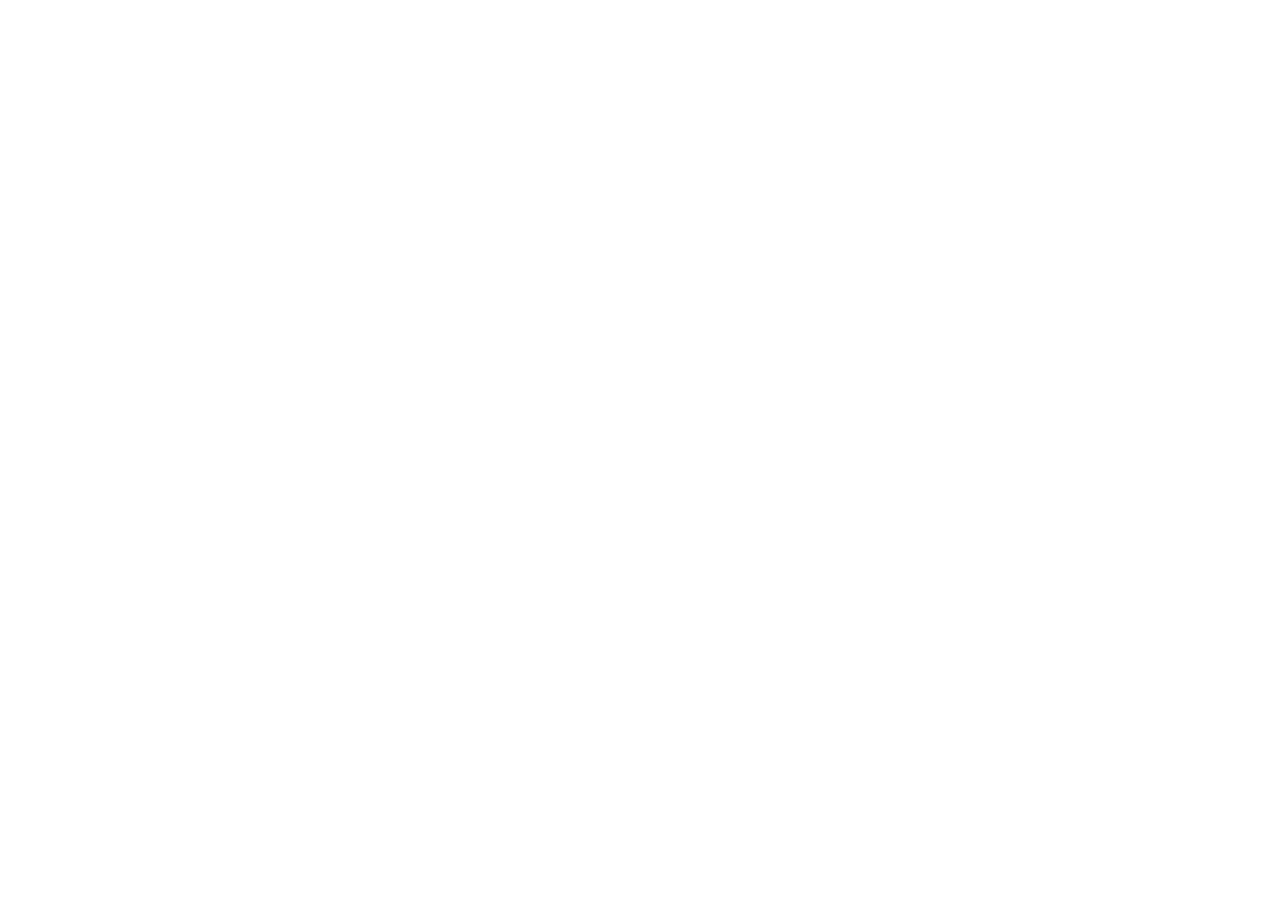
==== index.html @ de13a59d "Initial commit" ====
<!doctype html>
<html lang="en">
  <head>
    <meta charset="UTF-8" />
    <meta name="viewport" content="width=device-width, initial-scale=1.0" />
    <!-- TODO: Set the document title to the name of your application -->
    <title>The XC Audit &amp; AI readiness Assessment| Execution Club</title>
    <meta name="description" content="A full audit that reveals where your business is structurally failing to execute.">
    <meta name="author" content="Execution Club" />

    
    
    <meta property="og:type" content="website" />
    <meta property="og:image" content="https://storage.googleapis.com/gpt-engineer-file-uploads/UgcUQEQlDWO2tRLYUK8L14FzM112/social-images/social-1774312829654-Screenshot_2026-03-23_at_8.39.34_PM.webp">

    <meta name="twitter:card" content="summary_large_image" />
    <meta name="twitter:site" content="@Lovable" />
    <meta name="twitter:image" content="https://storage.googleapis.com/gpt-engineer-file-uploads/UgcUQEQlDWO2tRLYUK8L14FzM112/social-images/social-1774312829654-Screenshot_2026-03-23_at_8.39.34_PM.webp">
    
  
  
  
  
  
  
  
  
  
  
  
  <meta property="og:title" content="The XC Audit &amp; AI readiness Assessment| Execution Club">
  <meta name="twitter:title" content="The XC Audit &amp; AI readiness Assessment| Execution Club">
  <meta property="og:description" content="A full audit that reveals where your business is structurally failing to execute.">
  <meta name="twitter:description" content="A full audit that reveals where your business is structurally failing to execute.">
</head>

  <body>
    <div id="root"></div>
    <script type="module" src="/src/main.tsx"></script>
  </body>
</html>
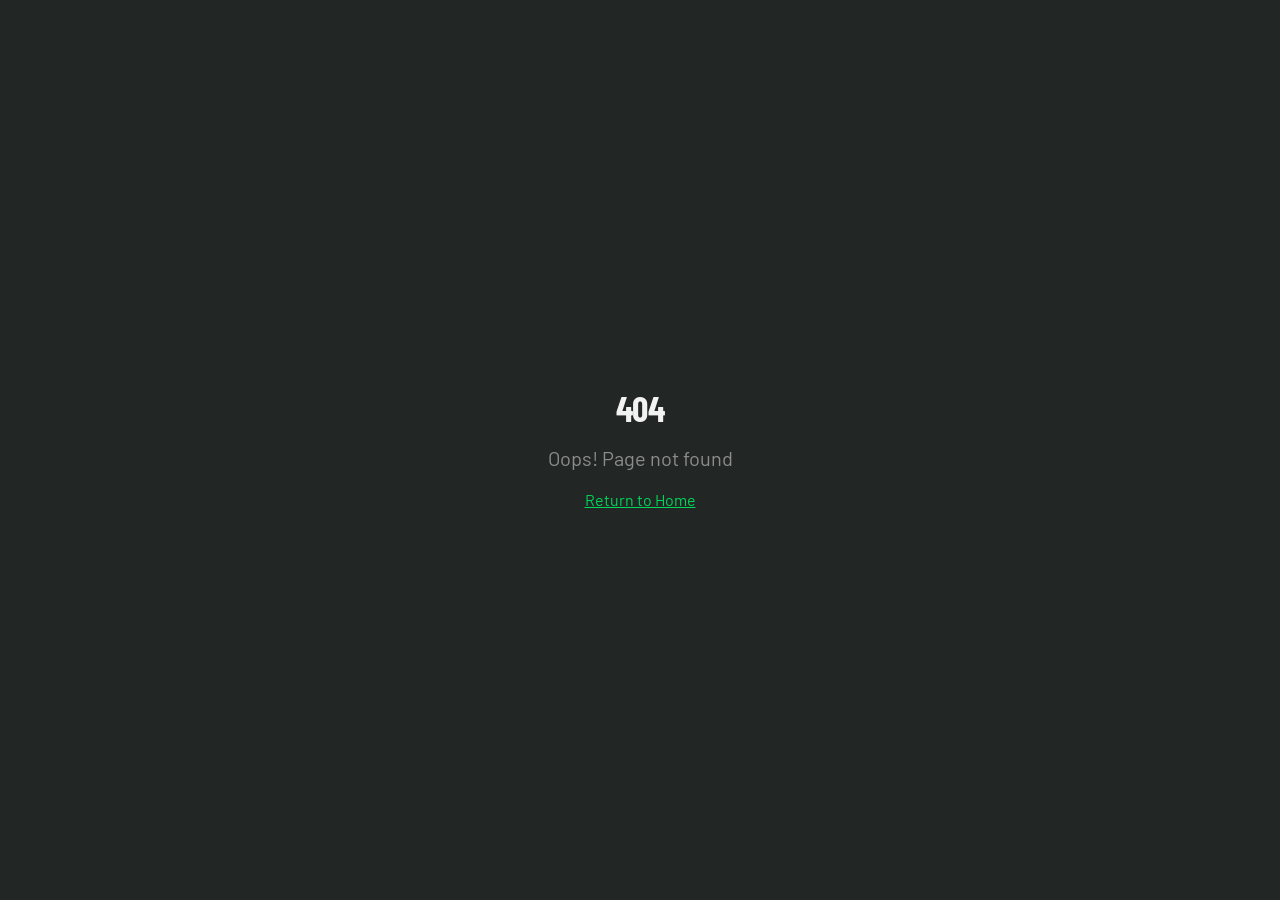
==== commit 402c93f7: "Updates" ====
--- a/index.html
+++ b/index.html
@@ -32,10 +32,11 @@
   <meta name="twitter:title" content="The XC Audit &amp; AI readiness Assessment| Execution Club">
   <meta property="og:description" content="A full audit that reveals where your business is structurally failing to execute.">
   <meta name="twitter:description" content="A full audit that reveals where your business is structurally failing to execute.">
+  <script type="module" crossorigin src="/assets/index-CHA7bWjM.js"></script>
+  <link rel="stylesheet" crossorigin href="/assets/index-D7uNINZm.css">
 </head>
 
   <body>
     <div id="root"></div>
-    <script type="module" src="/src/main.tsx"></script>
   </body>
 </html>
--- a/assets/index-D7uNINZm.css
+++ b/assets/index-D7uNINZm.css
@@ -0,0 +1 @@
+@import"https://fonts.googleapis.com/css2?family=Barlow+Condensed:wght@400;700;800;900&family=Barlow:wght@300;400;500;600&family=IBM+Plex+Mono:wght@400;500&display=swap";*,:before,:after{--tw-border-spacing-x: 0;--tw-border-spacing-y: 0;--tw-translate-x: 0;--tw-translate-y: 0;--tw-rotate: 0;--tw-skew-x: 0;--tw-skew-y: 0;--tw-scale-x: 1;--tw-scale-y: 1;--tw-pan-x: ;--tw-pan-y: ;--tw-pinch-zoom: ;--tw-scroll-snap-strictness: proximity;--tw-gradient-from-position: ;--tw-gradient-via-position: ;--tw-gradient-to-position: ;--tw-ordinal: ;--tw-slashed-zero: ;--tw-numeric-figure: ;--tw-numeric-spacing: ;--tw-numeric-fraction: ;--tw-ring-inset: ;--tw-ring-offset-width: 0px;--tw-ring-offset-color: #fff;--tw-ring-color: rgb(59 130 246 / .5);--tw-ring-offset-shadow: 0 0 #0000;--tw-ring-shadow: 0 0 #0000;--tw-shadow: 0 0 #0000;--tw-shadow-colored: 0 0 #0000;--tw-blur: ;--tw-brightness: ;--tw-contrast: ;--tw-grayscale: ;--tw-hue-rotate: ;--tw-invert: ;--tw-saturate: ;--tw-sepia: ;--tw-drop-shadow: ;--tw-backdrop-blur: ;--tw-backdrop-brightness: ;--tw-backdrop-contrast: ;--tw-backdrop-grayscale: ;--tw-backdrop-hue-rotate: ;--tw-backdrop-invert: ;--tw-backdrop-opacity: ;--tw-backdrop-saturate: ;--tw-backdrop-sepia: ;--tw-contain-size: ;--tw-contain-layout: ;--tw-contain-paint: ;--tw-contain-style: }::backdrop{--tw-border-spacing-x: 0;--tw-border-spacing-y: 0;--tw-translate-x: 0;--tw-translate-y: 0;--tw-rotate: 0;--tw-skew-x: 0;--tw-skew-y: 0;--tw-scale-x: 1;--tw-scale-y: 1;--tw-pan-x: ;--tw-pan-y: ;--tw-pinch-zoom: ;--tw-scroll-snap-strictness: proximity;--tw-gradient-from-position: ;--tw-gradient-via-position: ;--tw-gradient-to-position: ;--tw-ordinal: ;--tw-slashed-zero: ;--tw-numeric-figure: ;--tw-numeric-spacing: ;--tw-numeric-fraction: ;--tw-ring-inset: ;--tw-ring-offset-width: 0px;--tw-ring-offset-color: #fff;--tw-ring-color: rgb(59 130 246 / .5);--tw-ring-offset-shadow: 0 0 #0000;--tw-ring-shadow: 0 0 #0000;--tw-shadow: 0 0 #0000;--tw-shadow-colored: 0 0 #0000;--tw-blur: ;--tw-brightness: ;--tw-contrast: ;--tw-grayscale: ;--tw-hue-rotate: ;--tw-invert: ;--tw-saturate: ;--tw-sepia: ;--tw-drop-shadow: ;--tw-backdrop-blur: ;--tw-backdrop-brightness: ;--tw-backdrop-contrast: ;--tw-backdrop-grayscale: ;--tw-backdrop-hue-rotate: ;--tw-backdrop-invert: ;--tw-backdrop-opacity: ;--tw-backdrop-saturate: ;--tw-backdrop-sepia: ;--tw-contain-size: ;--tw-contain-layout: ;--tw-contain-paint: ;--tw-contain-style: }*,:before,:after{box-sizing:border-box;border-width:0;border-style:solid;border-color:#e5e7eb}:before,:after{--tw-content: ""}html,:host{line-height:1.5;-webkit-text-size-adjust:100%;-moz-tab-size:4;-o-tab-size:4;tab-size:4;font-family:ui-sans-serif,system-ui,sans-serif,"Apple Color Emoji","Segoe UI Emoji",Segoe UI Symbol,"Noto Color Emoji";font-feature-settings:normal;font-variation-settings:normal;-webkit-tap-highlight-color:transparent}body{margin:0;line-height:inherit}hr{height:0;color:inherit;border-top-width:1px}abbr:where([title]){-webkit-text-decoration:underline dotted;text-decoration:underline dotted}h1,h2,h3,h4,h5,h6{font-size:inherit;font-weight:inherit}a{color:inherit;text-decoration:inherit}b,strong{font-weight:bolder}code,kbd,samp,pre{font-family:ui-monospace,SFMono-Regular,Menlo,Monaco,Consolas,Liberation Mono,Courier New,monospace;font-feature-settings:normal;font-variation-settings:normal;font-size:1em}small{font-size:80%}sub,sup{font-size:75%;line-height:0;position:relative;vertical-align:baseline}sub{bottom:-.25em}sup{top:-.5em}table{text-indent:0;border-color:inherit;border-collapse:collapse}button,input,optgroup,select,textarea{font-family:inherit;font-feature-settings:inherit;font-variation-settings:inherit;font-size:100%;font-weight:inherit;line-height:inherit;letter-spacing:inherit;color:inherit;margin:0;padding:0}button,select{text-transform:none}button,input:where([type=button]),input:where([type=reset]),input:where([type=submit]){-webkit-appearance:button;background-color:transparent;background-image:none}:-moz-focusring{outline:auto}:-moz-ui-invalid{box-shadow:none}progress{vertical-align:baseline}::-webkit-inner-spin-button,::-webkit-outer-spin-button{height:auto}[type=search]{-webkit-appearance:textfield;outline-offset:-2px}::-webkit-search-decoration{-webkit-appearance:none}::-webkit-file-upload-button{-webkit-appearance:button;font:inherit}summary{display:list-item}blockquote,dl,dd,h1,h2,h3,h4,h5,h6,hr,figure,p,pre{margin:0}fieldset{margin:0;padding:0}legend{padding:0}ol,ul,menu{list-style:none;margin:0;padding:0}dialog{padding:0}textarea{resize:vertical}input::-moz-placeholder,textarea::-moz-placeholder{opacity:1;color:#9ca3af}input::placeholder,textarea::placeholder{opacity:1;color:#9ca3af}button,[role=button]{cursor:pointer}:disabled{cursor:default}img,svg,video,canvas,audio,iframe,embed,object{display:block;vertical-align:middle}img,video{max-width:100%;height:auto}[hidden]:where(:not([hidden=until-found])){display:none}:root{--background: 160 10% 6%;--foreground: 0 0% 95%;--card: 160 8% 10%;--card-foreground: 0 0% 95%;--popover: 160 8% 10%;--popover-foreground: 0 0% 95%;--primary: 145 100% 42%;--primary-foreground: 160 10% 6%;--secondary: 160 6% 16%;--secondary-foreground: 0 0% 80%;--muted: 160 6% 14%;--muted-foreground: 0 0% 55%;--accent: 145 100% 42%;--accent-foreground: 160 10% 6%;--destructive: 0 84.2% 60.2%;--destructive-foreground: 210 40% 98%;--border: 160 6% 18%;--input: 160 6% 18%;--ring: 145 100% 42%;--radius: .5rem;--sidebar-background: 160 10% 6%;--sidebar-foreground: 0 0% 95%;--sidebar-primary: 145 100% 42%;--sidebar-primary-foreground: 160 10% 6%;--sidebar-accent: 160 6% 16%;--sidebar-accent-foreground: 0 0% 95%;--sidebar-border: 160 6% 18%;--sidebar-ring: 145 100% 42%;--font-heading: "Barlow Condensed", sans-serif;--font-body: "Barlow", sans-serif;--font-mono: "IBM Plex Mono", monospace}*{border-color:hsl(var(--border))}body{background-color:hsl(var(--background));color:hsl(var(--foreground));-webkit-font-smoothing:antialiased;-moz-osx-font-smoothing:grayscale;font-family:Barlow,sans-serif}h1,h2,h3{font-family:Barlow Condensed,sans-serif;font-weight:900;text-transform:none;letter-spacing:-.01em}.sr-only{position:absolute;width:1px;height:1px;padding:0;margin:-1px;overflow:hidden;clip:rect(0,0,0,0);white-space:nowrap;border-width:0}.pointer-events-none{pointer-events:none}.pointer-events-auto{pointer-events:auto}.visible{visibility:visible}.invisible{visibility:hidden}.fixed{position:fixed}.absolute{position:absolute}.relative{position:relative}.inset-0{top:0;right:0;bottom:0;left:0}.inset-x-0{left:0;right:0}.inset-y-0{top:0;bottom:0}.-bottom-12{bottom:-3rem}.-left-12{left:-3rem}.-right-12{right:-3rem}.-top-12{top:-3rem}.bottom-0{bottom:0}.left-0{left:0}.left-1{left:.25rem}.left-1\/2{left:50%}.left-2{left:.5rem}.left-\[50\%\]{left:50%}.right-0{right:0}.right-1{right:.25rem}.right-2{right:.5rem}.right-3{right:.75rem}.right-4{right:1rem}.top-0{top:0}.top-1\.5{top:.375rem}.top-1\/2{top:50%}.top-2{top:.5rem}.top-3\.5{top:.875rem}.top-4{top:1rem}.top-\[1px\]{top:1px}.top-\[35\%\]{top:35%}.top-\[50\%\]{top:50%}.top-\[60\%\]{top:60%}.top-full{top:100%}.z-10{z-index:10}.z-20{z-index:20}.z-50{z-index:50}.z-\[100\]{z-index:100}.z-\[1\]{z-index:1}.-mx-1{margin-left:-.25rem;margin-right:-.25rem}.mx-2{margin-left:.5rem;margin-right:.5rem}.mx-3\.5{margin-left:.875rem;margin-right:.875rem}.mx-auto{margin-left:auto;margin-right:auto}.my-0\.5{margin-top:.125rem;margin-bottom:.125rem}.my-1{margin-top:.25rem;margin-bottom:.25rem}.-ml-4{margin-left:-1rem}.-mt-4{margin-top:-1rem}.mb-1{margin-bottom:.25rem}.mb-10{margin-bottom:2.5rem}.mb-2{margin-bottom:.5rem}.mb-3{margin-bottom:.75rem}.mb-4{margin-bottom:1rem}.ml-1{margin-left:.25rem}.ml-auto{margin-left:auto}.mr-1{margin-right:.25rem}.mr-2{margin-right:.5rem}.mt-0\.5{margin-top:.125rem}.mt-1{margin-top:.25rem}.mt-1\.5{margin-top:.375rem}.mt-10{margin-top:2.5rem}.mt-16{margin-top:4rem}.mt-2{margin-top:.5rem}.mt-24{margin-top:6rem}.mt-3{margin-top:.75rem}.mt-4{margin-top:1rem}.mt-5{margin-top:1.25rem}.mt-6{margin-top:1.5rem}.mt-\[60px\]{margin-top:60px}.mt-\[70px\]{margin-top:70px}.mt-auto{margin-top:auto}.block{display:block}.inline-block{display:inline-block}.flex{display:flex}.inline-flex{display:inline-flex}.table{display:table}.grid{display:grid}.hidden{display:none}.aspect-square{aspect-ratio:1 / 1}.aspect-video{aspect-ratio:16 / 9}.size-4{width:1rem;height:1rem}.h-1\.5{height:.375rem}.h-10{height:2.5rem}.h-11{height:2.75rem}.h-12{height:3rem}.h-2{height:.5rem}.h-2\.5{height:.625rem}.h-3{height:.75rem}.h-3\.5{height:.875rem}.h-4{height:1rem}.h-5{height:1.25rem}.h-6{height:1.5rem}.h-7{height:1.75rem}.h-8{height:2rem}.h-9{height:2.25rem}.h-\[1px\]{height:1px}.h-\[200px\]{height:200px}.h-\[600px\]{height:600px}.h-\[var\(--radix-navigation-menu-viewport-height\)\]{height:var(--radix-navigation-menu-viewport-height)}.h-\[var\(--radix-select-trigger-height\)\]{height:var(--radix-select-trigger-height)}.h-auto{height:auto}.h-full{height:100%}.h-px{height:1px}.h-svh{height:100svh}.max-h-72{max-height:18rem}.max-h-96{max-height:24rem}.max-h-\[300px\]{max-height:300px}.max-h-screen{max-height:100vh}.min-h-0{min-height:0px}.min-h-\[80px\]{min-height:80px}.min-h-screen{min-height:100vh}.min-h-svh{min-height:100svh}.w-0{width:0px}.w-1{width:.25rem}.w-10{width:2.5rem}.w-11{width:2.75rem}.w-2{width:.5rem}.w-2\.5{width:.625rem}.w-20{width:5rem}.w-3{width:.75rem}.w-3\.5{width:.875rem}.w-3\/4{width:75%}.w-4{width:1rem}.w-5{width:1.25rem}.w-64{width:16rem}.w-7{width:1.75rem}.w-72{width:18rem}.w-8{width:2rem}.w-9{width:2.25rem}.w-\[--sidebar-width\]{width:var(--sidebar-width)}.w-\[100px\]{width:100px}.w-\[1px\]{width:1px}.w-\[400px\]{width:400px}.w-\[800px\]{width:800px}.w-auto{width:auto}.w-full{width:100%}.w-max{width:-moz-max-content;width:max-content}.w-px{width:1px}.min-w-0{min-width:0px}.min-w-5{min-width:1.25rem}.min-w-\[12rem\]{min-width:12rem}.min-w-\[8rem\]{min-width:8rem}.min-w-\[var\(--radix-select-trigger-width\)\]{min-width:var(--radix-select-trigger-width)}.max-w-2xl{max-width:42rem}.max-w-3xl{max-width:48rem}.max-w-5xl{max-width:64rem}.max-w-7xl{max-width:80rem}.max-w-\[--skeleton-width\]{max-width:var(--skeleton-width)}.max-w-\[480px\]{max-width:480px}.max-w-\[520px\]{max-width:520px}.max-w-\[540px\]{max-width:540px}.max-w-\[600px\]{max-width:600px}.max-w-\[640px\]{max-width:640px}.max-w-lg{max-width:32rem}.max-w-max{max-width:-moz-max-content;max-width:max-content}.max-w-md{max-width:28rem}.max-w-sm{max-width:24rem}.max-w-xl{max-width:36rem}.flex-1{flex:1 1 0%}.shrink-0{flex-shrink:0}.grow{flex-grow:1}.grow-0{flex-grow:0}.basis-full{flex-basis:100%}.caption-bottom{caption-side:bottom}.border-collapse{border-collapse:collapse}.-translate-x-1\/2{--tw-translate-x: -50%;transform:translate(var(--tw-translate-x),var(--tw-translate-y)) rotate(var(--tw-rotate)) skew(var(--tw-skew-x)) skewY(var(--tw-skew-y)) scaleX(var(--tw-scale-x)) scaleY(var(--tw-scale-y))}.-translate-x-px{--tw-translate-x: -1px;transform:translate(var(--tw-translate-x),var(--tw-translate-y)) rotate(var(--tw-rotate)) skew(var(--tw-skew-x)) skewY(var(--tw-skew-y)) scaleX(var(--tw-scale-x)) scaleY(var(--tw-scale-y))}.-translate-y-1\/2{--tw-translate-y: -50%;transform:translate(var(--tw-translate-x),var(--tw-translate-y)) rotate(var(--tw-rotate)) skew(var(--tw-skew-x)) skewY(var(--tw-skew-y)) scaleX(var(--tw-scale-x)) scaleY(var(--tw-scale-y))}.translate-x-\[-50\%\]{--tw-translate-x: -50%;transform:translate(var(--tw-translate-x),var(--tw-translate-y)) rotate(var(--tw-rotate)) skew(var(--tw-skew-x)) skewY(var(--tw-skew-y)) scaleX(var(--tw-scale-x)) scaleY(var(--tw-scale-y))}.translate-x-px{--tw-translate-x: 1px;transform:translate(var(--tw-translate-x),var(--tw-translate-y)) rotate(var(--tw-rotate)) skew(var(--tw-skew-x)) skewY(var(--tw-skew-y)) scaleX(var(--tw-scale-x)) scaleY(var(--tw-scale-y))}.translate-y-\[-50\%\]{--tw-translate-y: -50%;transform:translate(var(--tw-translate-x),var(--tw-translate-y)) rotate(var(--tw-rotate)) skew(var(--tw-skew-x)) skewY(var(--tw-skew-y)) scaleX(var(--tw-scale-x)) scaleY(var(--tw-scale-y))}.rotate-45{--tw-rotate: 45deg;transform:translate(var(--tw-translate-x),var(--tw-translate-y)) rotate(var(--tw-rotate)) skew(var(--tw-skew-x)) skewY(var(--tw-skew-y)) scaleX(var(--tw-scale-x)) scaleY(var(--tw-scale-y))}.rotate-90{--tw-rotate: 90deg;transform:translate(var(--tw-translate-x),var(--tw-translate-y)) rotate(var(--tw-rotate)) skew(var(--tw-skew-x)) skewY(var(--tw-skew-y)) scaleX(var(--tw-scale-x)) scaleY(var(--tw-scale-y))}.transform{transform:translate(var(--tw-translate-x),var(--tw-translate-y)) rotate(var(--tw-rotate)) skew(var(--tw-skew-x)) skewY(var(--tw-skew-y)) scaleX(var(--tw-scale-x)) scaleY(var(--tw-scale-y))}@keyframes pulse{50%{opacity:.5}}.animate-pulse{animation:pulse 2s cubic-bezier(.4,0,.6,1) infinite}@keyframes spin{to{transform:rotate(360deg)}}.animate-spin{animation:spin 1s linear infinite}.cursor-default{cursor:default}.cursor-pointer{cursor:pointer}.touch-none{touch-action:none}.select-none{-webkit-user-select:none;-moz-user-select:none;user-select:none}.list-none{list-style-type:none}.grid-cols-1{grid-template-columns:repeat(1,minmax(0,1fr))}.grid-cols-2{grid-template-columns:repeat(2,minmax(0,1fr))}.flex-row{flex-direction:row}.flex-col{flex-direction:column}.flex-col-reverse{flex-direction:column-reverse}.flex-wrap{flex-wrap:wrap}.items-start{align-items:flex-start}.items-end{align-items:flex-end}.items-center{align-items:center}.items-stretch{align-items:stretch}.justify-center{justify-content:center}.justify-between{justify-content:space-between}.gap-1{gap:.25rem}.gap-1\.5{gap:.375rem}.gap-10{gap:2.5rem}.gap-2{gap:.5rem}.gap-3{gap:.75rem}.gap-4{gap:1rem}.space-x-1>:not([hidden])~:not([hidden]){--tw-space-x-reverse: 0;margin-right:calc(.25rem * var(--tw-space-x-reverse));margin-left:calc(.25rem * calc(1 - var(--tw-space-x-reverse)))}.space-x-4>:not([hidden])~:not([hidden]){--tw-space-x-reverse: 0;margin-right:calc(1rem * var(--tw-space-x-reverse));margin-left:calc(1rem * calc(1 - var(--tw-space-x-reverse)))}.space-y-1>:not([hidden])~:not([hidden]){--tw-space-y-reverse: 0;margin-top:calc(.25rem * calc(1 - var(--tw-space-y-reverse)));margin-bottom:calc(.25rem * var(--tw-space-y-reverse))}.space-y-1\.5>:not([hidden])~:not([hidden]){--tw-space-y-reverse: 0;margin-top:calc(.375rem * calc(1 - var(--tw-space-y-reverse)));margin-bottom:calc(.375rem * var(--tw-space-y-reverse))}.space-y-10>:not([hidden])~:not([hidden]){--tw-space-y-reverse: 0;margin-top:calc(2.5rem * calc(1 - var(--tw-space-y-reverse)));margin-bottom:calc(2.5rem * var(--tw-space-y-reverse))}.space-y-2>:not([hidden])~:not([hidden]){--tw-space-y-reverse: 0;margin-top:calc(.5rem * calc(1 - var(--tw-space-y-reverse)));margin-bottom:calc(.5rem * var(--tw-space-y-reverse))}.space-y-3>:not([hidden])~:not([hidden]){--tw-space-y-reverse: 0;margin-top:calc(.75rem * calc(1 - var(--tw-space-y-reverse)));margin-bottom:calc(.75rem * var(--tw-space-y-reverse))}.space-y-4>:not([hidden])~:not([hidden]){--tw-space-y-reverse: 0;margin-top:calc(1rem * calc(1 - var(--tw-space-y-reverse)));margin-bottom:calc(1rem * var(--tw-space-y-reverse))}.space-y-6>:not([hidden])~:not([hidden]){--tw-space-y-reverse: 0;margin-top:calc(1.5rem * calc(1 - var(--tw-space-y-reverse)));margin-bottom:calc(1.5rem * var(--tw-space-y-reverse))}.space-y-8>:not([hidden])~:not([hidden]){--tw-space-y-reverse: 0;margin-top:calc(2rem * calc(1 - var(--tw-space-y-reverse)));margin-bottom:calc(2rem * var(--tw-space-y-reverse))}.overflow-auto{overflow:auto}.overflow-hidden{overflow:hidden}.overflow-x-auto{overflow-x:auto}.overflow-y-auto{overflow-y:auto}.overflow-x-hidden{overflow-x:hidden}.whitespace-nowrap{white-space:nowrap}.break-words{overflow-wrap:break-word}.rounded{border-radius:.25rem}.rounded-\[2px\]{border-radius:2px}.rounded-\[inherit\]{border-radius:inherit}.rounded-full{border-radius:9999px}.rounded-lg{border-radius:var(--radius)}.rounded-md{border-radius:calc(var(--radius) - 2px)}.rounded-sm{border-radius:calc(var(--radius) - 4px)}.rounded-t-\[10px\]{border-top-left-radius:10px;border-top-right-radius:10px}.rounded-tl-sm{border-top-left-radius:calc(var(--radius) - 4px)}.border{border-width:1px}.border-2{border-width:2px}.border-\[1\.5px\]{border-width:1.5px}.border-y{border-top-width:1px;border-bottom-width:1px}.border-b{border-bottom-width:1px}.border-l{border-left-width:1px}.border-r{border-right-width:1px}.border-t{border-top-width:1px}.border-dashed{border-style:dashed}.border-\[--color-border\]{border-color:var(--color-border)}.border-border{border-color:hsl(var(--border))}.border-border\/50{border-color:hsl(var(--border) / .5)}.border-destructive{border-color:hsl(var(--destructive))}.border-destructive\/50{border-color:hsl(var(--destructive) / .5)}.border-input{border-color:hsl(var(--input))}.border-primary{border-color:hsl(var(--primary))}.border-primary\/30{border-color:hsl(var(--primary) / .3)}.border-primary\/40{border-color:hsl(var(--primary) / .4)}.border-sidebar-border{border-color:hsl(var(--sidebar-border))}.border-transparent{border-color:transparent}.border-l-transparent{border-left-color:transparent}.border-t-transparent{border-top-color:transparent}.bg-\[--color-bg\]{background-color:var(--color-bg)}.bg-accent{background-color:hsl(var(--accent))}.bg-background{background-color:hsl(var(--background))}.bg-black\/80{background-color:#000c}.bg-border{background-color:hsl(var(--border))}.bg-card{background-color:hsl(var(--card))}.bg-destructive{background-color:hsl(var(--destructive))}.bg-foreground{background-color:hsl(var(--foreground))}.bg-muted{background-color:hsl(var(--muted))}.bg-muted\/20{background-color:hsl(var(--muted) / .2)}.bg-muted\/50{background-color:hsl(var(--muted) / .5)}.bg-popover{background-color:hsl(var(--popover))}.bg-primary{background-color:hsl(var(--primary))}.bg-primary\/10{background-color:hsl(var(--primary) / .1)}.bg-primary\/20{background-color:hsl(var(--primary) / .2)}.bg-secondary{background-color:hsl(var(--secondary))}.bg-sidebar{background-color:hsl(var(--sidebar-background))}.bg-sidebar-border{background-color:hsl(var(--sidebar-border))}.bg-transparent{background-color:transparent}.fill-current{fill:currentColor}.p-0{padding:0}.p-1{padding:.25rem}.p-2{padding:.5rem}.p-3{padding:.75rem}.p-4{padding:1rem}.p-6{padding:1.5rem}.p-\[1px\]{padding:1px}.px-1{padding-left:.25rem;padding-right:.25rem}.px-12{padding-left:3rem;padding-right:3rem}.px-2{padding-left:.5rem;padding-right:.5rem}.px-2\.5{padding-left:.625rem;padding-right:.625rem}.px-3{padding-left:.75rem;padding-right:.75rem}.px-4{padding-left:1rem;padding-right:1rem}.px-5{padding-left:1.25rem;padding-right:1.25rem}.px-6{padding-left:1.5rem;padding-right:1.5rem}.px-8{padding-left:2rem;padding-right:2rem}.py-0\.5{padding-top:.125rem;padding-bottom:.125rem}.py-1{padding-top:.25rem;padding-bottom:.25rem}.py-1\.5{padding-top:.375rem;padding-bottom:.375rem}.py-10{padding-top:2.5rem;padding-bottom:2.5rem}.py-12{padding-top:3rem;padding-bottom:3rem}.py-16{padding-top:4rem;padding-bottom:4rem}.py-2{padding-top:.5rem;padding-bottom:.5rem}.py-20{padding-top:5rem;padding-bottom:5rem}.py-3{padding-top:.75rem;padding-bottom:.75rem}.py-4{padding-top:1rem;padding-bottom:1rem}.py-6{padding-top:1.5rem;padding-bottom:1.5rem}.py-8{padding-top:2rem;padding-bottom:2rem}.pb-12{padding-bottom:3rem}.pb-24{padding-bottom:6rem}.pb-3{padding-bottom:.75rem}.pb-4{padding-bottom:1rem}.pl-2\.5{padding-left:.625rem}.pl-4{padding-left:1rem}.pl-8{padding-left:2rem}.pr-2{padding-right:.5rem}.pr-2\.5{padding-right:.625rem}.pr-8{padding-right:2rem}.pt-0{padding-top:0}.pt-1{padding-top:.25rem}.pt-2{padding-top:.5rem}.pt-3{padding-top:.75rem}.pt-4{padding-top:1rem}.pt-\[100px\]{padding-top:100px}.text-left{text-align:left}.text-center{text-align:center}.align-middle{vertical-align:middle}.font-mono{font-family:ui-monospace,SFMono-Regular,Menlo,Monaco,Consolas,Liberation Mono,Courier New,monospace}.text-2xl{font-size:1.5rem;line-height:2rem}.text-3xl{font-size:1.875rem;line-height:2.25rem}.text-4xl{font-size:2.25rem;line-height:2.5rem}.text-6xl{font-size:3.75rem;line-height:1}.text-7xl{font-size:4.5rem;line-height:1}.text-\[0\.8rem\]{font-size:.8rem}.text-\[10px\]{font-size:10px}.text-\[11px\]{font-size:11px}.text-\[13px\]{font-size:13px}.text-\[14px\]{font-size:14px}.text-\[15px\]{font-size:15px}.text-\[16px\]{font-size:16px}.text-\[17px\]{font-size:17px}.text-\[18px\]{font-size:18px}.text-\[28px\]{font-size:28px}.text-\[36px\]{font-size:36px}.text-\[44px\]{font-size:44px}.text-\[9px\]{font-size:9px}.text-base{font-size:1rem;line-height:1.5rem}.text-lg{font-size:1.125rem;line-height:1.75rem}.text-sm{font-size:.875rem;line-height:1.25rem}.text-xl{font-size:1.25rem;line-height:1.75rem}.text-xs{font-size:.75rem;line-height:1rem}.font-bold{font-weight:700}.font-medium{font-weight:500}.font-normal{font-weight:400}.font-semibold{font-weight:600}.uppercase{text-transform:uppercase}.italic{font-style:italic}.tabular-nums{--tw-numeric-spacing: tabular-nums;font-variant-numeric:var(--tw-ordinal) var(--tw-slashed-zero) var(--tw-numeric-figure) var(--tw-numeric-spacing) var(--tw-numeric-fraction)}.leading-\[0\.95\]{line-height:.95}.leading-\[1\.75\]{line-height:1.75}.leading-\[1\.7\]{line-height:1.7}.leading-\[1\.8\]{line-height:1.8}.leading-none{line-height:1}.leading-snug{line-height:1.375}.tracking-\[0\.12em\]{letter-spacing:.12em}.tracking-\[0\.14em\]{letter-spacing:.14em}.tracking-\[0\.2em\]{letter-spacing:.2em}.tracking-tight{letter-spacing:-.025em}.tracking-wide{letter-spacing:.025em}.tracking-widest{letter-spacing:.1em}.text-accent-foreground{color:hsl(var(--accent-foreground))}.text-card-foreground{color:hsl(var(--card-foreground))}.text-current{color:currentColor}.text-destructive{color:hsl(var(--destructive))}.text-destructive-foreground{color:hsl(var(--destructive-foreground))}.text-foreground{color:hsl(var(--foreground))}.text-foreground\/50{color:hsl(var(--foreground) / .5)}.text-muted-foreground{color:hsl(var(--muted-foreground))}.text-popover-foreground{color:hsl(var(--popover-foreground))}.text-primary{color:hsl(var(--primary))}.text-primary-foreground{color:hsl(var(--primary-foreground))}.text-secondary-foreground{color:hsl(var(--secondary-foreground))}.text-sidebar-foreground{color:hsl(var(--sidebar-foreground))}.text-sidebar-foreground\/70{color:hsl(var(--sidebar-foreground) / .7)}.underline{text-decoration-line:underline}.underline-offset-4{text-underline-offset:4px}.opacity-0{opacity:0}.opacity-50{opacity:.5}.opacity-60{opacity:.6}.opacity-70{opacity:.7}.opacity-90{opacity:.9}.shadow-\[0_0_0_1px_hsl\(var\(--sidebar-border\)\)\]{--tw-shadow: 0 0 0 1px hsl(var(--sidebar-border));--tw-shadow-colored: 0 0 0 1px var(--tw-shadow-color);box-shadow:var(--tw-ring-offset-shadow, 0 0 #0000),var(--tw-ring-shadow, 0 0 #0000),var(--tw-shadow)}.shadow-\[0_0_20px_hsl\(145\,100\%\,42\%\,0\.2\)\]{--tw-shadow: 0 0 20px hsl(145,100%,42%,.2);--tw-shadow-colored: 0 0 20px var(--tw-shadow-color);box-shadow:var(--tw-ring-offset-shadow, 0 0 #0000),var(--tw-ring-shadow, 0 0 #0000),var(--tw-shadow)}.shadow-lg{--tw-shadow: 0 10px 15px -3px rgb(0 0 0 / .1), 0 4px 6px -4px rgb(0 0 0 / .1);--tw-shadow-colored: 0 10px 15px -3px var(--tw-shadow-color), 0 4px 6px -4px var(--tw-shadow-color);box-shadow:var(--tw-ring-offset-shadow, 0 0 #0000),var(--tw-ring-shadow, 0 0 #0000),var(--tw-shadow)}.shadow-md{--tw-shadow: 0 4px 6px -1px rgb(0 0 0 / .1), 0 2px 4px -2px rgb(0 0 0 / .1);--tw-shadow-colored: 0 4px 6px -1px var(--tw-shadow-color), 0 2px 4px -2px var(--tw-shadow-color);box-shadow:var(--tw-ring-offset-shadow, 0 0 #0000),var(--tw-ring-shadow, 0 0 #0000),var(--tw-shadow)}.shadow-none{--tw-shadow: 0 0 #0000;--tw-shadow-colored: 0 0 #0000;box-shadow:var(--tw-ring-offset-shadow, 0 0 #0000),var(--tw-ring-shadow, 0 0 #0000),var(--tw-shadow)}.shadow-sm{--tw-shadow: 0 1px 2px 0 rgb(0 0 0 / .05);--tw-shadow-colored: 0 1px 2px 0 var(--tw-shadow-color);box-shadow:var(--tw-ring-offset-shadow, 0 0 #0000),var(--tw-ring-shadow, 0 0 #0000),var(--tw-shadow)}.shadow-xl{--tw-shadow: 0 20px 25px -5px rgb(0 0 0 / .1), 0 8px 10px -6px rgb(0 0 0 / .1);--tw-shadow-colored: 0 20px 25px -5px var(--tw-shadow-color), 0 8px 10px -6px var(--tw-shadow-color);box-shadow:var(--tw-ring-offset-shadow, 0 0 #0000),var(--tw-ring-shadow, 0 0 #0000),var(--tw-shadow)}.outline-none{outline:2px solid transparent;outline-offset:2px}.outline{outline-style:solid}.ring-0{--tw-ring-offset-shadow: var(--tw-ring-inset) 0 0 0 var(--tw-ring-offset-width) var(--tw-ring-offset-color);--tw-ring-shadow: var(--tw-ring-inset) 0 0 0 calc(0px + var(--tw-ring-offset-width)) var(--tw-ring-color);box-shadow:var(--tw-ring-offset-shadow),var(--tw-ring-shadow),var(--tw-shadow, 0 0 #0000)}.ring-2{--tw-ring-offset-shadow: var(--tw-ring-inset) 0 0 0 var(--tw-ring-offset-width) var(--tw-ring-offset-color);--tw-ring-shadow: var(--tw-ring-inset) 0 0 0 calc(2px + var(--tw-ring-offset-width)) var(--tw-ring-color);box-shadow:var(--tw-ring-offset-shadow),var(--tw-ring-shadow),var(--tw-shadow, 0 0 #0000)}.ring-ring{--tw-ring-color: hsl(var(--ring))}.ring-sidebar-ring{--tw-ring-color: hsl(var(--sidebar-ring))}.ring-offset-background{--tw-ring-offset-color: hsl(var(--background))}.filter{filter:var(--tw-blur) var(--tw-brightness) var(--tw-contrast) var(--tw-grayscale) var(--tw-hue-rotate) var(--tw-invert) var(--tw-saturate) var(--tw-sepia) var(--tw-drop-shadow)}.backdrop-blur{--tw-backdrop-blur: blur(8px);-webkit-backdrop-filter:var(--tw-backdrop-blur) var(--tw-backdrop-brightness) var(--tw-backdrop-contrast) var(--tw-backdrop-grayscale) var(--tw-backdrop-hue-rotate) var(--tw-backdrop-invert) var(--tw-backdrop-opacity) var(--tw-backdrop-saturate) var(--tw-backdrop-sepia);backdrop-filter:var(--tw-backdrop-blur) var(--tw-backdrop-brightness) var(--tw-backdrop-contrast) var(--tw-backdrop-grayscale) var(--tw-backdrop-hue-rotate) var(--tw-backdrop-invert) var(--tw-backdrop-opacity) var(--tw-backdrop-saturate) var(--tw-backdrop-sepia)}.transition{transition-property:color,background-color,border-color,text-decoration-color,fill,stroke,opacity,box-shadow,transform,filter,-webkit-backdrop-filter;transition-property:color,background-color,border-color,text-decoration-color,fill,stroke,opacity,box-shadow,transform,filter,backdrop-filter;transition-property:color,background-color,border-color,text-decoration-color,fill,stroke,opacity,box-shadow,transform,filter,backdrop-filter,-webkit-backdrop-filter;transition-timing-function:cubic-bezier(.4,0,.2,1);transition-duration:.15s}.transition-\[left\,right\,width\]{transition-property:left,right,width;transition-timing-function:cubic-bezier(.4,0,.2,1);transition-duration:.15s}.transition-\[margin\,opa\]{transition-property:margin,opa;transition-timing-function:cubic-bezier(.4,0,.2,1);transition-duration:.15s}.transition-\[width\,height\,padding\]{transition-property:width,height,padding;transition-timing-function:cubic-bezier(.4,0,.2,1);transition-duration:.15s}.transition-\[width\]{transition-property:width;transition-timing-function:cubic-bezier(.4,0,.2,1);transition-duration:.15s}.transition-all{transition-property:all;transition-timing-function:cubic-bezier(.4,0,.2,1);transition-duration:.15s}.transition-colors{transition-property:color,background-color,border-color,text-decoration-color,fill,stroke;transition-timing-function:cubic-bezier(.4,0,.2,1);transition-duration:.15s}.transition-opacity{transition-property:opacity;transition-timing-function:cubic-bezier(.4,0,.2,1);transition-duration:.15s}.transition-transform{transition-property:transform;transition-timing-function:cubic-bezier(.4,0,.2,1);transition-duration:.15s}.duration-1000{transition-duration:1s}.duration-200{transition-duration:.2s}.duration-300{transition-duration:.3s}.ease-in-out{transition-timing-function:cubic-bezier(.4,0,.2,1)}.ease-linear{transition-timing-function:linear}@keyframes enter{0%{opacity:var(--tw-enter-opacity, 1);transform:translate3d(var(--tw-enter-translate-x, 0),var(--tw-enter-translate-y, 0),0) scale3d(var(--tw-enter-scale, 1),var(--tw-enter-scale, 1),var(--tw-enter-scale, 1)) rotate(var(--tw-enter-rotate, 0))}}@keyframes exit{to{opacity:var(--tw-exit-opacity, 1);transform:translate3d(var(--tw-exit-translate-x, 0),var(--tw-exit-translate-y, 0),0) scale3d(var(--tw-exit-scale, 1),var(--tw-exit-scale, 1),var(--tw-exit-scale, 1)) rotate(var(--tw-exit-rotate, 0))}}.animate-in{animation-name:enter;animation-duration:.15s;--tw-enter-opacity: initial;--tw-enter-scale: initial;--tw-enter-rotate: initial;--tw-enter-translate-x: initial;--tw-enter-translate-y: initial}.fade-in-0{--tw-enter-opacity: 0}.fade-in-80{--tw-enter-opacity: .8}.zoom-in-95{--tw-enter-scale: .95}.duration-1000{animation-duration:1s}.duration-200{animation-duration:.2s}.duration-300{animation-duration:.3s}.ease-in-out{animation-timing-function:cubic-bezier(.4,0,.2,1)}.ease-linear{animation-timing-function:linear}.running{animation-play-state:running}.file\:border-0::file-selector-button{border-width:0px}.file\:bg-transparent::file-selector-button{background-color:transparent}.file\:text-sm::file-selector-button{font-size:.875rem;line-height:1.25rem}.file\:font-medium::file-selector-button{font-weight:500}.file\:text-foreground::file-selector-button{color:hsl(var(--foreground))}.placeholder\:text-muted-foreground::-moz-placeholder{color:hsl(var(--muted-foreground))}.placeholder\:text-muted-foreground::placeholder{color:hsl(var(--muted-foreground))}.after\:absolute:after{content:var(--tw-content);position:absolute}.after\:-inset-2:after{content:var(--tw-content);top:-.5rem;right:-.5rem;bottom:-.5rem;left:-.5rem}.after\:inset-y-0:after{content:var(--tw-content);top:0;bottom:0}.after\:left-1\/2:after{content:var(--tw-content);left:50%}.after\:w-1:after{content:var(--tw-content);width:.25rem}.after\:w-\[2px\]:after{content:var(--tw-content);width:2px}.after\:-translate-x-1\/2:after{content:var(--tw-content);--tw-translate-x: -50%;transform:translate(var(--tw-translate-x),var(--tw-translate-y)) rotate(var(--tw-rotate)) skew(var(--tw-skew-x)) skewY(var(--tw-skew-y)) scaleX(var(--tw-scale-x)) scaleY(var(--tw-scale-y))}.first\:rounded-l-md:first-child{border-top-left-radius:calc(var(--radius) - 2px);border-bottom-left-radius:calc(var(--radius) - 2px)}.first\:border-l:first-child{border-left-width:1px}.last\:rounded-r-md:last-child{border-top-right-radius:calc(var(--radius) - 2px);border-bottom-right-radius:calc(var(--radius) - 2px)}.focus-within\:relative:focus-within{position:relative}.focus-within\:z-20:focus-within{z-index:20}.hover\:-translate-y-0\.5:hover{--tw-translate-y: -.125rem;transform:translate(var(--tw-translate-x),var(--tw-translate-y)) rotate(var(--tw-rotate)) skew(var(--tw-skew-x)) skewY(var(--tw-skew-y)) scaleX(var(--tw-scale-x)) scaleY(var(--tw-scale-y))}.hover\:border-primary:hover{border-color:hsl(var(--primary))}.hover\:bg-accent:hover{background-color:hsl(var(--accent))}.hover\:bg-destructive\/80:hover{background-color:hsl(var(--destructive) / .8)}.hover\:bg-destructive\/90:hover{background-color:hsl(var(--destructive) / .9)}.hover\:bg-muted:hover{background-color:hsl(var(--muted))}.hover\:bg-muted\/30:hover{background-color:hsl(var(--muted) / .3)}.hover\:bg-muted\/50:hover{background-color:hsl(var(--muted) / .5)}.hover\:bg-primary:hover{background-color:hsl(var(--primary))}.hover\:bg-primary\/80:hover{background-color:hsl(var(--primary) / .8)}.hover\:bg-primary\/90:hover{background-color:hsl(var(--primary) / .9)}.hover\:bg-secondary:hover{background-color:hsl(var(--secondary))}.hover\:bg-secondary\/80:hover{background-color:hsl(var(--secondary) / .8)}.hover\:bg-sidebar-accent:hover{background-color:hsl(var(--sidebar-accent))}.hover\:text-accent-foreground:hover{color:hsl(var(--accent-foreground))}.hover\:text-foreground:hover{color:hsl(var(--foreground))}.hover\:text-muted-foreground:hover{color:hsl(var(--muted-foreground))}.hover\:text-primary:hover{color:hsl(var(--primary))}.hover\:text-primary-foreground:hover{color:hsl(var(--primary-foreground))}.hover\:text-primary\/90:hover{color:hsl(var(--primary) / .9)}.hover\:text-sidebar-accent-foreground:hover{color:hsl(var(--sidebar-accent-foreground))}.hover\:underline:hover{text-decoration-line:underline}.hover\:opacity-100:hover{opacity:1}.hover\:shadow-\[0_0_0_1px_hsl\(var\(--sidebar-accent\)\)\]:hover{--tw-shadow: 0 0 0 1px hsl(var(--sidebar-accent));--tw-shadow-colored: 0 0 0 1px var(--tw-shadow-color);box-shadow:var(--tw-ring-offset-shadow, 0 0 #0000),var(--tw-ring-shadow, 0 0 #0000),var(--tw-shadow)}.hover\:shadow-\[0_0_40px_hsl\(145\,100\%\,42\%\,0\.35\)\]:hover{--tw-shadow: 0 0 40px hsl(145,100%,42%,.35);--tw-shadow-colored: 0 0 40px var(--tw-shadow-color);box-shadow:var(--tw-ring-offset-shadow, 0 0 #0000),var(--tw-ring-shadow, 0 0 #0000),var(--tw-shadow)}.hover\:brightness-110:hover{--tw-brightness: brightness(1.1);filter:var(--tw-blur) var(--tw-brightness) var(--tw-contrast) var(--tw-grayscale) var(--tw-hue-rotate) var(--tw-invert) var(--tw-saturate) var(--tw-sepia) var(--tw-drop-shadow)}.hover\:after\:bg-sidebar-border:hover:after{content:var(--tw-content);background-color:hsl(var(--sidebar-border))}.focus\:bg-accent:focus{background-color:hsl(var(--accent))}.focus\:bg-primary:focus{background-color:hsl(var(--primary))}.focus\:text-accent-foreground:focus{color:hsl(var(--accent-foreground))}.focus\:text-primary-foreground:focus{color:hsl(var(--primary-foreground))}.focus\:opacity-100:focus{opacity:1}.focus\:outline-none:focus{outline:2px solid transparent;outline-offset:2px}.focus\:ring-2:focus{--tw-ring-offset-shadow: var(--tw-ring-inset) 0 0 0 var(--tw-ring-offset-width) var(--tw-ring-offset-color);--tw-ring-shadow: var(--tw-ring-inset) 0 0 0 calc(2px + var(--tw-ring-offset-width)) var(--tw-ring-color);box-shadow:var(--tw-ring-offset-shadow),var(--tw-ring-shadow),var(--tw-shadow, 0 0 #0000)}.focus\:ring-primary:focus{--tw-ring-color: hsl(var(--primary))}.focus\:ring-ring:focus{--tw-ring-color: hsl(var(--ring))}.focus\:ring-offset-2:focus{--tw-ring-offset-width: 2px}.focus-visible\:outline-none:focus-visible{outline:2px solid transparent;outline-offset:2px}.focus-visible\:ring-1:focus-visible{--tw-ring-offset-shadow: var(--tw-ring-inset) 0 0 0 var(--tw-ring-offset-width) var(--tw-ring-offset-color);--tw-ring-shadow: var(--tw-ring-inset) 0 0 0 calc(1px + var(--tw-ring-offset-width)) var(--tw-ring-color);box-shadow:var(--tw-ring-offset-shadow),var(--tw-ring-shadow),var(--tw-shadow, 0 0 #0000)}.focus-visible\:ring-2:focus-visible{--tw-ring-offset-shadow: var(--tw-ring-inset) 0 0 0 var(--tw-ring-offset-width) var(--tw-ring-offset-color);--tw-ring-shadow: var(--tw-ring-inset) 0 0 0 calc(2px + var(--tw-ring-offset-width)) var(--tw-ring-color);box-shadow:var(--tw-ring-offset-shadow),var(--tw-ring-shadow),var(--tw-shadow, 0 0 #0000)}.focus-visible\:ring-ring:focus-visible{--tw-ring-color: hsl(var(--ring))}.focus-visible\:ring-sidebar-ring:focus-visible{--tw-ring-color: hsl(var(--sidebar-ring))}.focus-visible\:ring-offset-1:focus-visible{--tw-ring-offset-width: 1px}.focus-visible\:ring-offset-2:focus-visible{--tw-ring-offset-width: 2px}.focus-visible\:ring-offset-background:focus-visible{--tw-ring-offset-color: hsl(var(--background))}.active\:bg-sidebar-accent:active{background-color:hsl(var(--sidebar-accent))}.active\:text-sidebar-accent-foreground:active{color:hsl(var(--sidebar-accent-foreground))}.disabled\:pointer-events-none:disabled{pointer-events:none}.disabled\:cursor-not-allowed:disabled{cursor:not-allowed}.disabled\:opacity-50:disabled{opacity:.5}.group\/menu-item:focus-within .group-focus-within\/menu-item\:opacity-100{opacity:1}.group\/menu-item:hover .group-hover\/menu-item\:opacity-100,.group:hover .group-hover\:opacity-100{opacity:1}.group.destructive .group-\[\.destructive\]\:border-muted\/40{border-color:hsl(var(--muted) / .4)}.group.toaster .group-\[\.toaster\]\:border-border{border-color:hsl(var(--border))}.group.toast .group-\[\.toast\]\:bg-muted{background-color:hsl(var(--muted))}.group.toast .group-\[\.toast\]\:bg-primary{background-color:hsl(var(--primary))}.group.toaster .group-\[\.toaster\]\:bg-background{background-color:hsl(var(--background))}.group.destructive .group-\[\.destructive\]\:text-red-300{--tw-text-opacity: 1;color:rgb(252 165 165 / var(--tw-text-opacity, 1))}.group.toast .group-\[\.toast\]\:text-muted-foreground{color:hsl(var(--muted-foreground))}.group.toast .group-\[\.toast\]\:text-primary-foreground{color:hsl(var(--primary-foreground))}.group.toaster .group-\[\.toaster\]\:text-foreground{color:hsl(var(--foreground))}.group.toaster .group-\[\.toaster\]\:shadow-lg{--tw-shadow: 0 10px 15px -3px rgb(0 0 0 / .1), 0 4px 6px -4px rgb(0 0 0 / .1);--tw-shadow-colored: 0 10px 15px -3px var(--tw-shadow-color), 0 4px 6px -4px var(--tw-shadow-color);box-shadow:var(--tw-ring-offset-shadow, 0 0 #0000),var(--tw-ring-shadow, 0 0 #0000),var(--tw-shadow)}.group.destructive .group-\[\.destructive\]\:hover\:border-destructive\/30:hover{border-color:hsl(var(--destructive) / .3)}.group.destructive .group-\[\.destructive\]\:hover\:bg-destructive:hover{background-color:hsl(var(--destructive))}.group.destructive .group-\[\.destructive\]\:hover\:text-destructive-foreground:hover{color:hsl(var(--destructive-foreground))}.group.destructive .group-\[\.destructive\]\:hover\:text-red-50:hover{--tw-text-opacity: 1;color:rgb(254 242 242 / var(--tw-text-opacity, 1))}.group.destructive .group-\[\.destructive\]\:focus\:ring-destructive:focus{--tw-ring-color: hsl(var(--destructive))}.group.destructive .group-\[\.destructive\]\:focus\:ring-red-400:focus{--tw-ring-opacity: 1;--tw-ring-color: rgb(248 113 113 / var(--tw-ring-opacity, 1))}.group.destructive .group-\[\.destructive\]\:focus\:ring-offset-red-600:focus{--tw-ring-offset-color: #dc2626}.peer\/menu-button:hover~.peer-hover\/menu-button\:text-sidebar-accent-foreground{color:hsl(var(--sidebar-accent-foreground))}.peer:disabled~.peer-disabled\:cursor-not-allowed{cursor:not-allowed}.peer:disabled~.peer-disabled\:opacity-70{opacity:.7}.has-\[\[data-variant\=inset\]\]\:bg-sidebar:has([data-variant=inset]){background-color:hsl(var(--sidebar-background))}.has-\[\:disabled\]\:opacity-50:has(:disabled){opacity:.5}.group\/menu-item:has([data-sidebar=menu-action]) .group-has-\[\[data-sidebar\=menu-action\]\]\/menu-item\:pr-8{padding-right:2rem}.aria-disabled\:pointer-events-none[aria-disabled=true]{pointer-events:none}.aria-disabled\:opacity-50[aria-disabled=true]{opacity:.5}.aria-selected\:bg-accent[aria-selected=true]{background-color:hsl(var(--accent))}.aria-selected\:bg-accent\/50[aria-selected=true]{background-color:hsl(var(--accent) / .5)}.aria-selected\:text-accent-foreground[aria-selected=true]{color:hsl(var(--accent-foreground))}.aria-selected\:text-muted-foreground[aria-selected=true]{color:hsl(var(--muted-foreground))}.aria-selected\:opacity-100[aria-selected=true]{opacity:1}.aria-selected\:opacity-30[aria-selected=true]{opacity:.3}.data-\[disabled\=true\]\:pointer-events-none[data-disabled=true],.data-\[disabled\]\:pointer-events-none[data-disabled]{pointer-events:none}.data-\[panel-group-direction\=vertical\]\:h-px[data-panel-group-direction=vertical]{height:1px}.data-\[panel-group-direction\=vertical\]\:w-full[data-panel-group-direction=vertical]{width:100%}.data-\[side\=bottom\]\:translate-y-1[data-side=bottom]{--tw-translate-y: .25rem;transform:translate(var(--tw-translate-x),var(--tw-translate-y)) rotate(var(--tw-rotate)) skew(var(--tw-skew-x)) skewY(var(--tw-skew-y)) scaleX(var(--tw-scale-x)) scaleY(var(--tw-scale-y))}.data-\[side\=left\]\:-translate-x-1[data-side=left]{--tw-translate-x: -.25rem;transform:translate(var(--tw-translate-x),var(--tw-translate-y)) rotate(var(--tw-rotate)) skew(var(--tw-skew-x)) skewY(var(--tw-skew-y)) scaleX(var(--tw-scale-x)) scaleY(var(--tw-scale-y))}.data-\[side\=right\]\:translate-x-1[data-side=right]{--tw-translate-x: .25rem;transform:translate(var(--tw-translate-x),var(--tw-translate-y)) rotate(var(--tw-rotate)) skew(var(--tw-skew-x)) skewY(var(--tw-skew-y)) scaleX(var(--tw-scale-x)) scaleY(var(--tw-scale-y))}.data-\[side\=top\]\:-translate-y-1[data-side=top]{--tw-translate-y: -.25rem;transform:translate(var(--tw-translate-x),var(--tw-translate-y)) rotate(var(--tw-rotate)) skew(var(--tw-skew-x)) skewY(var(--tw-skew-y)) scaleX(var(--tw-scale-x)) scaleY(var(--tw-scale-y))}.data-\[state\=checked\]\:translate-x-5[data-state=checked]{--tw-translate-x: 1.25rem;transform:translate(var(--tw-translate-x),var(--tw-translate-y)) rotate(var(--tw-rotate)) skew(var(--tw-skew-x)) skewY(var(--tw-skew-y)) scaleX(var(--tw-scale-x)) scaleY(var(--tw-scale-y))}.data-\[state\=unchecked\]\:translate-x-0[data-state=unchecked],.data-\[swipe\=cancel\]\:translate-x-0[data-swipe=cancel]{--tw-translate-x: 0px;transform:translate(var(--tw-translate-x),var(--tw-translate-y)) rotate(var(--tw-rotate)) skew(var(--tw-skew-x)) skewY(var(--tw-skew-y)) scaleX(var(--tw-scale-x)) scaleY(var(--tw-scale-y))}.data-\[swipe\=end\]\:translate-x-\[var\(--radix-toast-swipe-end-x\)\][data-swipe=end]{--tw-translate-x: var(--radix-toast-swipe-end-x);transform:translate(var(--tw-translate-x),var(--tw-translate-y)) rotate(var(--tw-rotate)) skew(var(--tw-skew-x)) skewY(var(--tw-skew-y)) scaleX(var(--tw-scale-x)) scaleY(var(--tw-scale-y))}.data-\[swipe\=move\]\:translate-x-\[var\(--radix-toast-swipe-move-x\)\][data-swipe=move]{--tw-translate-x: var(--radix-toast-swipe-move-x);transform:translate(var(--tw-translate-x),var(--tw-translate-y)) rotate(var(--tw-rotate)) skew(var(--tw-skew-x)) skewY(var(--tw-skew-y)) scaleX(var(--tw-scale-x)) scaleY(var(--tw-scale-y))}@keyframes accordion-up{0%{height:var(--radix-accordion-content-height)}to{height:0}}.data-\[state\=closed\]\:animate-accordion-up[data-state=closed]{animation:accordion-up .2s ease-out}@keyframes accordion-down{0%{height:0}to{height:var(--radix-accordion-content-height)}}.data-\[state\=open\]\:animate-accordion-down[data-state=open]{animation:accordion-down .2s ease-out}.data-\[panel-group-direction\=vertical\]\:flex-col[data-panel-group-direction=vertical]{flex-direction:column}.data-\[active\=true\]\:bg-sidebar-accent[data-active=true]{background-color:hsl(var(--sidebar-accent))}.data-\[active\]\:bg-accent\/50[data-active]{background-color:hsl(var(--accent) / .5)}.data-\[selected\=\'true\'\]\:bg-accent[data-selected=true]{background-color:hsl(var(--accent))}.data-\[state\=active\]\:bg-background[data-state=active]{background-color:hsl(var(--background))}.data-\[state\=checked\]\:bg-primary[data-state=checked]{background-color:hsl(var(--primary))}.data-\[state\=on\]\:bg-accent[data-state=on],.data-\[state\=open\]\:bg-accent[data-state=open]{background-color:hsl(var(--accent))}.data-\[state\=open\]\:bg-accent\/50[data-state=open]{background-color:hsl(var(--accent) / .5)}.data-\[state\=open\]\:bg-secondary[data-state=open]{background-color:hsl(var(--secondary))}.data-\[state\=selected\]\:bg-muted[data-state=selected]{background-color:hsl(var(--muted))}.data-\[state\=unchecked\]\:bg-input[data-state=unchecked]{background-color:hsl(var(--input))}.data-\[active\=true\]\:font-medium[data-active=true]{font-weight:500}.data-\[active\=true\]\:text-sidebar-accent-foreground[data-active=true]{color:hsl(var(--sidebar-accent-foreground))}.data-\[selected\=true\]\:text-accent-foreground[data-selected=true]{color:hsl(var(--accent-foreground))}.data-\[state\=active\]\:text-foreground[data-state=active]{color:hsl(var(--foreground))}.data-\[state\=checked\]\:text-primary-foreground[data-state=checked]{color:hsl(var(--primary-foreground))}.data-\[state\=on\]\:text-accent-foreground[data-state=on],.data-\[state\=open\]\:text-accent-foreground[data-state=open]{color:hsl(var(--accent-foreground))}.data-\[state\=open\]\:text-muted-foreground[data-state=open]{color:hsl(var(--muted-foreground))}.data-\[disabled\=true\]\:opacity-50[data-disabled=true],.data-\[disabled\]\:opacity-50[data-disabled]{opacity:.5}.data-\[state\=open\]\:opacity-100[data-state=open]{opacity:1}.data-\[state\=active\]\:shadow-sm[data-state=active]{--tw-shadow: 0 1px 2px 0 rgb(0 0 0 / .05);--tw-shadow-colored: 0 1px 2px 0 var(--tw-shadow-color);box-shadow:var(--tw-ring-offset-shadow, 0 0 #0000),var(--tw-ring-shadow, 0 0 #0000),var(--tw-shadow)}.data-\[swipe\=move\]\:transition-none[data-swipe=move]{transition-property:none}.data-\[state\=closed\]\:duration-300[data-state=closed]{transition-duration:.3s}.data-\[state\=open\]\:duration-500[data-state=open]{transition-duration:.5s}.data-\[motion\^\=from-\]\:animate-in[data-motion^=from-],.data-\[state\=open\]\:animate-in[data-state=open],.data-\[state\=visible\]\:animate-in[data-state=visible]{animation-name:enter;animation-duration:.15s;--tw-enter-opacity: initial;--tw-enter-scale: initial;--tw-enter-rotate: initial;--tw-enter-translate-x: initial;--tw-enter-translate-y: initial}.data-\[motion\^\=to-\]\:animate-out[data-motion^=to-],.data-\[state\=closed\]\:animate-out[data-state=closed],.data-\[state\=hidden\]\:animate-out[data-state=hidden],.data-\[swipe\=end\]\:animate-out[data-swipe=end]{animation-name:exit;animation-duration:.15s;--tw-exit-opacity: initial;--tw-exit-scale: initial;--tw-exit-rotate: initial;--tw-exit-translate-x: initial;--tw-exit-translate-y: initial}.data-\[motion\^\=from-\]\:fade-in[data-motion^=from-]{--tw-enter-opacity: 0}.data-\[motion\^\=to-\]\:fade-out[data-motion^=to-],.data-\[state\=closed\]\:fade-out-0[data-state=closed]{--tw-exit-opacity: 0}.data-\[state\=closed\]\:fade-out-80[data-state=closed]{--tw-exit-opacity: .8}.data-\[state\=hidden\]\:fade-out[data-state=hidden]{--tw-exit-opacity: 0}.data-\[state\=open\]\:fade-in-0[data-state=open],.data-\[state\=visible\]\:fade-in[data-state=visible]{--tw-enter-opacity: 0}.data-\[state\=closed\]\:zoom-out-95[data-state=closed]{--tw-exit-scale: .95}.data-\[state\=open\]\:zoom-in-90[data-state=open]{--tw-enter-scale: .9}.data-\[state\=open\]\:zoom-in-95[data-state=open]{--tw-enter-scale: .95}.data-\[motion\=from-end\]\:slide-in-from-right-52[data-motion=from-end]{--tw-enter-translate-x: 13rem}.data-\[motion\=from-start\]\:slide-in-from-left-52[data-motion=from-start]{--tw-enter-translate-x: -13rem}.data-\[motion\=to-end\]\:slide-out-to-right-52[data-motion=to-end]{--tw-exit-translate-x: 13rem}.data-\[motion\=to-start\]\:slide-out-to-left-52[data-motion=to-start]{--tw-exit-translate-x: -13rem}.data-\[side\=bottom\]\:slide-in-from-top-2[data-side=bottom]{--tw-enter-translate-y: -.5rem}.data-\[side\=left\]\:slide-in-from-right-2[data-side=left]{--tw-enter-translate-x: .5rem}.data-\[side\=right\]\:slide-in-from-left-2[data-side=right]{--tw-enter-translate-x: -.5rem}.data-\[side\=top\]\:slide-in-from-bottom-2[data-side=top]{--tw-enter-translate-y: .5rem}.data-\[state\=closed\]\:slide-out-to-bottom[data-state=closed]{--tw-exit-translate-y: 100%}.data-\[state\=closed\]\:slide-out-to-left[data-state=closed]{--tw-exit-translate-x: -100%}.data-\[state\=closed\]\:slide-out-to-left-1\/2[data-state=closed]{--tw-exit-translate-x: -50%}.data-\[state\=closed\]\:slide-out-to-right[data-state=closed],.data-\[state\=closed\]\:slide-out-to-right-full[data-state=closed]{--tw-exit-translate-x: 100%}.data-\[state\=closed\]\:slide-out-to-top[data-state=closed]{--tw-exit-translate-y: -100%}.data-\[state\=closed\]\:slide-out-to-top-\[48\%\][data-state=closed]{--tw-exit-translate-y: -48%}.data-\[state\=open\]\:slide-in-from-bottom[data-state=open]{--tw-enter-translate-y: 100%}.data-\[state\=open\]\:slide-in-from-left[data-state=open]{--tw-enter-translate-x: -100%}.data-\[state\=open\]\:slide-in-from-left-1\/2[data-state=open]{--tw-enter-translate-x: -50%}.data-\[state\=open\]\:slide-in-from-right[data-state=open]{--tw-enter-translate-x: 100%}.data-\[state\=open\]\:slide-in-from-top[data-state=open]{--tw-enter-translate-y: -100%}.data-\[state\=open\]\:slide-in-from-top-\[48\%\][data-state=open]{--tw-enter-translate-y: -48%}.data-\[state\=open\]\:slide-in-from-top-full[data-state=open]{--tw-enter-translate-y: -100%}.data-\[state\=closed\]\:duration-300[data-state=closed]{animation-duration:.3s}.data-\[state\=open\]\:duration-500[data-state=open]{animation-duration:.5s}.data-\[panel-group-direction\=vertical\]\:after\:left-0[data-panel-group-direction=vertical]:after{content:var(--tw-content);left:0}.data-\[panel-group-direction\=vertical\]\:after\:h-1[data-panel-group-direction=vertical]:after{content:var(--tw-content);height:.25rem}.data-\[panel-group-direction\=vertical\]\:after\:w-full[data-panel-group-direction=vertical]:after{content:var(--tw-content);width:100%}.data-\[panel-group-direction\=vertical\]\:after\:-translate-y-1\/2[data-panel-group-direction=vertical]:after{content:var(--tw-content);--tw-translate-y: -50%;transform:translate(var(--tw-translate-x),var(--tw-translate-y)) rotate(var(--tw-rotate)) skew(var(--tw-skew-x)) skewY(var(--tw-skew-y)) scaleX(var(--tw-scale-x)) scaleY(var(--tw-scale-y))}.data-\[panel-group-direction\=vertical\]\:after\:translate-x-0[data-panel-group-direction=vertical]:after{content:var(--tw-content);--tw-translate-x: 0px;transform:translate(var(--tw-translate-x),var(--tw-translate-y)) rotate(var(--tw-rotate)) skew(var(--tw-skew-x)) skewY(var(--tw-skew-y)) scaleX(var(--tw-scale-x)) scaleY(var(--tw-scale-y))}.data-\[state\=open\]\:hover\:bg-sidebar-accent:hover[data-state=open]{background-color:hsl(var(--sidebar-accent))}.data-\[state\=open\]\:hover\:text-sidebar-accent-foreground:hover[data-state=open]{color:hsl(var(--sidebar-accent-foreground))}.group[data-collapsible=offcanvas] .group-data-\[collapsible\=offcanvas\]\:left-\[calc\(var\(--sidebar-width\)\*-1\)\]{left:calc(var(--sidebar-width) * -1)}.group[data-collapsible=offcanvas] .group-data-\[collapsible\=offcanvas\]\:right-\[calc\(var\(--sidebar-width\)\*-1\)\]{right:calc(var(--sidebar-width) * -1)}.group[data-side=left] .group-data-\[side\=left\]\:-right-4{right:-1rem}.group[data-side=right] .group-data-\[side\=right\]\:left-0{left:0}.group[data-collapsible=icon] .group-data-\[collapsible\=icon\]\:-mt-8{margin-top:-2rem}.group[data-collapsible=icon] .group-data-\[collapsible\=icon\]\:hidden{display:none}.group[data-collapsible=icon] .group-data-\[collapsible\=icon\]\:\!size-8{width:2rem!important;height:2rem!important}.group[data-collapsible=icon] .group-data-\[collapsible\=icon\]\:w-\[--sidebar-width-icon\]{width:var(--sidebar-width-icon)}.group[data-collapsible=icon] .group-data-\[collapsible\=icon\]\:w-\[calc\(var\(--sidebar-width-icon\)_\+_theme\(spacing\.4\)\)\]{width:calc(var(--sidebar-width-icon) + 1rem)}.group[data-collapsible=icon] .group-data-\[collapsible\=icon\]\:w-\[calc\(var\(--sidebar-width-icon\)_\+_theme\(spacing\.4\)_\+2px\)\]{width:calc(var(--sidebar-width-icon) + 1rem + 2px)}.group[data-collapsible=offcanvas] .group-data-\[collapsible\=offcanvas\]\:w-0{width:0px}.group[data-collapsible=offcanvas] .group-data-\[collapsible\=offcanvas\]\:translate-x-0{--tw-translate-x: 0px;transform:translate(var(--tw-translate-x),var(--tw-translate-y)) rotate(var(--tw-rotate)) skew(var(--tw-skew-x)) skewY(var(--tw-skew-y)) scaleX(var(--tw-scale-x)) scaleY(var(--tw-scale-y))}.group[data-side=right] .group-data-\[side\=right\]\:rotate-180,.group[data-state=open] .group-data-\[state\=open\]\:rotate-180{--tw-rotate: 180deg;transform:translate(var(--tw-translate-x),var(--tw-translate-y)) rotate(var(--tw-rotate)) skew(var(--tw-skew-x)) skewY(var(--tw-skew-y)) scaleX(var(--tw-scale-x)) scaleY(var(--tw-scale-y))}.group[data-collapsible=icon] .group-data-\[collapsible\=icon\]\:overflow-hidden{overflow:hidden}.group[data-variant=floating] .group-data-\[variant\=floating\]\:rounded-lg{border-radius:var(--radius)}.group[data-variant=floating] .group-data-\[variant\=floating\]\:border{border-width:1px}.group[data-side=left] .group-data-\[side\=left\]\:border-r{border-right-width:1px}.group[data-side=right] .group-data-\[side\=right\]\:border-l{border-left-width:1px}.group[data-variant=floating] .group-data-\[variant\=floating\]\:border-sidebar-border{border-color:hsl(var(--sidebar-border))}.group[data-collapsible=icon] .group-data-\[collapsible\=icon\]\:\!p-0{padding:0!important}.group[data-collapsible=icon] .group-data-\[collapsible\=icon\]\:\!p-2{padding:.5rem!important}.group[data-collapsible=icon] .group-data-\[collapsible\=icon\]\:opacity-0{opacity:0}.group[data-variant=floating] .group-data-\[variant\=floating\]\:shadow{--tw-shadow: 0 1px 3px 0 rgb(0 0 0 / .1), 0 1px 2px -1px rgb(0 0 0 / .1);--tw-shadow-colored: 0 1px 3px 0 var(--tw-shadow-color), 0 1px 2px -1px var(--tw-shadow-color);box-shadow:var(--tw-ring-offset-shadow, 0 0 #0000),var(--tw-ring-shadow, 0 0 #0000),var(--tw-shadow)}.group[data-collapsible=offcanvas] .group-data-\[collapsible\=offcanvas\]\:after\:left-full:after{content:var(--tw-content);left:100%}.group[data-collapsible=offcanvas] .group-data-\[collapsible\=offcanvas\]\:hover\:bg-sidebar:hover{background-color:hsl(var(--sidebar-background))}.peer\/menu-button[data-size=default]~.peer-data-\[size\=default\]\/menu-button\:top-1\.5{top:.375rem}.peer\/menu-button[data-size=lg]~.peer-data-\[size\=lg\]\/menu-button\:top-2\.5{top:.625rem}.peer\/menu-button[data-size=sm]~.peer-data-\[size\=sm\]\/menu-button\:top-1{top:.25rem}.peer[data-variant=inset]~.peer-data-\[variant\=inset\]\:min-h-\[calc\(100svh-theme\(spacing\.4\)\)\]{min-height:calc(100svh - 1rem)}.peer\/menu-button[data-active=true]~.peer-data-\[active\=true\]\/menu-button\:text-sidebar-accent-foreground{color:hsl(var(--sidebar-accent-foreground))}.dark\:border-destructive:is(.dark *){border-color:hsl(var(--destructive))}@media (min-width: 640px){.sm\:bottom-0{bottom:0}.sm\:right-0{right:0}.sm\:top-auto{top:auto}.sm\:mt-0{margin-top:0}.sm\:flex{display:flex}.sm\:w-auto{width:auto}.sm\:max-w-sm{max-width:24rem}.sm\:flex-row{flex-direction:row}.sm\:flex-col{flex-direction:column}.sm\:justify-end{justify-content:flex-end}.sm\:gap-2\.5{gap:.625rem}.sm\:space-x-2>:not([hidden])~:not([hidden]){--tw-space-x-reverse: 0;margin-right:calc(.5rem * var(--tw-space-x-reverse));margin-left:calc(.5rem * calc(1 - var(--tw-space-x-reverse)))}.sm\:space-x-4>:not([hidden])~:not([hidden]){--tw-space-x-reverse: 0;margin-right:calc(1rem * var(--tw-space-x-reverse));margin-left:calc(1rem * calc(1 - var(--tw-space-x-reverse)))}.sm\:space-y-0>:not([hidden])~:not([hidden]){--tw-space-y-reverse: 0;margin-top:calc(0px * calc(1 - var(--tw-space-y-reverse)));margin-bottom:calc(0px * var(--tw-space-y-reverse))}.sm\:rounded-lg{border-radius:var(--radius)}.sm\:text-left{text-align:left}.data-\[state\=open\]\:sm\:slide-in-from-bottom-full[data-state=open]{--tw-enter-translate-y: 100%}}@media (min-width: 768px){.md\:absolute{position:absolute}.md\:block{display:block}.md\:flex{display:flex}.md\:w-\[var\(--radix-navigation-menu-viewport-width\)\]{width:var(--radix-navigation-menu-viewport-width)}.md\:w-auto{width:auto}.md\:max-w-\[420px\]{max-width:420px}.md\:grid-cols-2{grid-template-columns:repeat(2,minmax(0,1fr))}.md\:grid-cols-4{grid-template-columns:repeat(4,minmax(0,1fr))}.md\:p-10{padding:2.5rem}.md\:text-3xl{font-size:1.875rem;line-height:2.25rem}.md\:text-7xl{font-size:4.5rem;line-height:1}.md\:text-8xl{font-size:6rem;line-height:1}.md\:text-\[19px\]{font-size:19px}.md\:text-\[20px\]{font-size:20px}.md\:text-\[36px\]{font-size:36px}.md\:text-\[48px\]{font-size:48px}.md\:text-\[54px\]{font-size:54px}.md\:text-\[60px\]{font-size:60px}.md\:text-lg{font-size:1.125rem;line-height:1.75rem}.md\:text-sm{font-size:.875rem;line-height:1.25rem}.md\:opacity-0{opacity:0}.after\:md\:hidden:after{content:var(--tw-content);display:none}.peer[data-variant=inset]~.md\:peer-data-\[variant\=inset\]\:m-2{margin:.5rem}.peer[data-state=collapsed][data-variant=inset]~.md\:peer-data-\[state\=collapsed\]\:peer-data-\[variant\=inset\]\:ml-2{margin-left:.5rem}.peer[data-variant=inset]~.md\:peer-data-\[variant\=inset\]\:ml-0{margin-left:0}.peer[data-variant=inset]~.md\:peer-data-\[variant\=inset\]\:rounded-xl{border-radius:.75rem}.peer[data-variant=inset]~.md\:peer-data-\[variant\=inset\]\:shadow{--tw-shadow: 0 1px 3px 0 rgb(0 0 0 / .1), 0 1px 2px -1px rgb(0 0 0 / .1);--tw-shadow-colored: 0 1px 3px 0 var(--tw-shadow-color), 0 1px 2px -1px var(--tw-shadow-color);box-shadow:var(--tw-ring-offset-shadow, 0 0 #0000),var(--tw-ring-shadow, 0 0 #0000),var(--tw-shadow)}}@media (min-width: 1024px){.lg\:text-\[72px\]{font-size:72px}}.\[\&\:has\(\[aria-selected\]\)\]\:bg-accent:has([aria-selected]){background-color:hsl(var(--accent))}.first\:\[\&\:has\(\[aria-selected\]\)\]\:rounded-l-md:has([aria-selected]):first-child{border-top-left-radius:calc(var(--radius) - 2px);border-bottom-left-radius:calc(var(--radius) - 2px)}.last\:\[\&\:has\(\[aria-selected\]\)\]\:rounded-r-md:has([aria-selected]):last-child{border-top-right-radius:calc(var(--radius) - 2px);border-bottom-right-radius:calc(var(--radius) - 2px)}.\[\&\:has\(\[aria-selected\]\.day-outside\)\]\:bg-accent\/50:has([aria-selected].day-outside){background-color:hsl(var(--accent) / .5)}.\[\&\:has\(\[aria-selected\]\.day-range-end\)\]\:rounded-r-md:has([aria-selected].day-range-end){border-top-right-radius:calc(var(--radius) - 2px);border-bottom-right-radius:calc(var(--radius) - 2px)}.\[\&\:has\(\[role\=checkbox\]\)\]\:pr-0:has([role=checkbox]){padding-right:0}.\[\&\>button\]\:hidden>button{display:none}.\[\&\>span\:last-child\]\:truncate>span:last-child{overflow:hidden;text-overflow:ellipsis;white-space:nowrap}.\[\&\>span\]\:line-clamp-1>span{overflow:hidden;display:-webkit-box;-webkit-box-orient:vertical;-webkit-line-clamp:1}.\[\&\>svg\+div\]\:translate-y-\[-3px\]>svg+div{--tw-translate-y: -3px;transform:translate(var(--tw-translate-x),var(--tw-translate-y)) rotate(var(--tw-rotate)) skew(var(--tw-skew-x)) skewY(var(--tw-skew-y)) scaleX(var(--tw-scale-x)) scaleY(var(--tw-scale-y))}.\[\&\>svg\]\:absolute>svg{position:absolute}.\[\&\>svg\]\:left-4>svg{left:1rem}.\[\&\>svg\]\:top-4>svg{top:1rem}.\[\&\>svg\]\:size-3\.5>svg{width:.875rem;height:.875rem}.\[\&\>svg\]\:size-4>svg{width:1rem;height:1rem}.\[\&\>svg\]\:h-2\.5>svg{height:.625rem}.\[\&\>svg\]\:h-3>svg{height:.75rem}.\[\&\>svg\]\:w-2\.5>svg{width:.625rem}.\[\&\>svg\]\:w-3>svg{width:.75rem}.\[\&\>svg\]\:shrink-0>svg{flex-shrink:0}.\[\&\>svg\]\:text-destructive>svg{color:hsl(var(--destructive))}.\[\&\>svg\]\:text-foreground>svg{color:hsl(var(--foreground))}.\[\&\>svg\]\:text-muted-foreground>svg{color:hsl(var(--muted-foreground))}.\[\&\>svg\]\:text-sidebar-accent-foreground>svg{color:hsl(var(--sidebar-accent-foreground))}.\[\&\>svg\~\*\]\:pl-7>svg~*{padding-left:1.75rem}.\[\&\>tr\]\:last\:border-b-0:last-child>tr{border-bottom-width:0px}.\[\&\[data-panel-group-direction\=vertical\]\>div\]\:rotate-90[data-panel-group-direction=vertical]>div{--tw-rotate: 90deg;transform:translate(var(--tw-translate-x),var(--tw-translate-y)) rotate(var(--tw-rotate)) skew(var(--tw-skew-x)) skewY(var(--tw-skew-y)) scaleX(var(--tw-scale-x)) scaleY(var(--tw-scale-y))}.\[\&\[data-state\=open\]\>svg\]\:rotate-180[data-state=open]>svg{--tw-rotate: 180deg;transform:translate(var(--tw-translate-x),var(--tw-translate-y)) rotate(var(--tw-rotate)) skew(var(--tw-skew-x)) skewY(var(--tw-skew-y)) scaleX(var(--tw-scale-x)) scaleY(var(--tw-scale-y))}.\[\&_\.recharts-cartesian-axis-tick_text\]\:fill-muted-foreground .recharts-cartesian-axis-tick text{fill:hsl(var(--muted-foreground))}.\[\&_\.recharts-cartesian-grid_line\[stroke\=\'\#ccc\'\]\]\:stroke-border\/50 .recharts-cartesian-grid line[stroke="#ccc"]{stroke:hsl(var(--border) / .5)}.\[\&_\.recharts-curve\.recharts-tooltip-cursor\]\:stroke-border .recharts-curve.recharts-tooltip-cursor{stroke:hsl(var(--border))}.\[\&_\.recharts-dot\[stroke\=\'\#fff\'\]\]\:stroke-transparent .recharts-dot[stroke="#fff"]{stroke:transparent}.\[\&_\.recharts-layer\]\:outline-none .recharts-layer{outline:2px solid transparent;outline-offset:2px}.\[\&_\.recharts-polar-grid_\[stroke\=\'\#ccc\'\]\]\:stroke-border .recharts-polar-grid [stroke="#ccc"]{stroke:hsl(var(--border))}.\[\&_\.recharts-radial-bar-background-sector\]\:fill-muted .recharts-radial-bar-background-sector,.\[\&_\.recharts-rectangle\.recharts-tooltip-cursor\]\:fill-muted .recharts-rectangle.recharts-tooltip-cursor{fill:hsl(var(--muted))}.\[\&_\.recharts-reference-line_\[stroke\=\'\#ccc\'\]\]\:stroke-border .recharts-reference-line [stroke="#ccc"]{stroke:hsl(var(--border))}.\[\&_\.recharts-sector\[stroke\=\'\#fff\'\]\]\:stroke-transparent .recharts-sector[stroke="#fff"]{stroke:transparent}.\[\&_\.recharts-sector\]\:outline-none .recharts-sector,.\[\&_\.recharts-surface\]\:outline-none .recharts-surface{outline:2px solid transparent;outline-offset:2px}.\[\&_\[cmdk-group-heading\]\]\:px-2 [cmdk-group-heading]{padding-left:.5rem;padding-right:.5rem}.\[\&_\[cmdk-group-heading\]\]\:py-1\.5 [cmdk-group-heading]{padding-top:.375rem;padding-bottom:.375rem}.\[\&_\[cmdk-group-heading\]\]\:text-xs [cmdk-group-heading]{font-size:.75rem;line-height:1rem}.\[\&_\[cmdk-group-heading\]\]\:font-medium [cmdk-group-heading]{font-weight:500}.\[\&_\[cmdk-group-heading\]\]\:text-muted-foreground [cmdk-group-heading]{color:hsl(var(--muted-foreground))}.\[\&_\[cmdk-group\]\:not\(\[hidden\]\)_\~\[cmdk-group\]\]\:pt-0 [cmdk-group]:not([hidden])~[cmdk-group]{padding-top:0}.\[\&_\[cmdk-group\]\]\:px-2 [cmdk-group]{padding-left:.5rem;padding-right:.5rem}.\[\&_\[cmdk-input-wrapper\]_svg\]\:h-5 [cmdk-input-wrapper] svg{height:1.25rem}.\[\&_\[cmdk-input-wrapper\]_svg\]\:w-5 [cmdk-input-wrapper] svg{width:1.25rem}.\[\&_\[cmdk-input\]\]\:h-12 [cmdk-input]{height:3rem}.\[\&_\[cmdk-item\]\]\:px-2 [cmdk-item]{padding-left:.5rem;padding-right:.5rem}.\[\&_\[cmdk-item\]\]\:py-3 [cmdk-item]{padding-top:.75rem;padding-bottom:.75rem}.\[\&_\[cmdk-item\]_svg\]\:h-5 [cmdk-item] svg{height:1.25rem}.\[\&_\[cmdk-item\]_svg\]\:w-5 [cmdk-item] svg{width:1.25rem}.\[\&_p\]\:leading-relaxed p{line-height:1.625}.\[\&_svg\]\:pointer-events-none svg{pointer-events:none}.\[\&_svg\]\:size-4 svg{width:1rem;height:1rem}.\[\&_svg\]\:shrink-0 svg{flex-shrink:0}.\[\&_tr\:last-child\]\:border-0 tr:last-child{border-width:0px}.\[\&_tr\]\:border-b tr{border-bottom-width:1px}[data-side=left][data-collapsible=offcanvas] .\[\[data-side\=left\]\[data-collapsible\=offcanvas\]_\&\]\:-right-2{right:-.5rem}[data-side=left][data-state=collapsed] .\[\[data-side\=left\]\[data-state\=collapsed\]_\&\]\:cursor-e-resize{cursor:e-resize}[data-side=left] .\[\[data-side\=left\]_\&\]\:cursor-w-resize{cursor:w-resize}[data-side=right][data-collapsible=offcanvas] .\[\[data-side\=right\]\[data-collapsible\=offcanvas\]_\&\]\:-left-2{left:-.5rem}[data-side=right][data-state=collapsed] .\[\[data-side\=right\]\[data-state\=collapsed\]_\&\]\:cursor-w-resize{cursor:w-resize}[data-side=right] .\[\[data-side\=right\]_\&\]\:cursor-e-resize{cursor:e-resize}
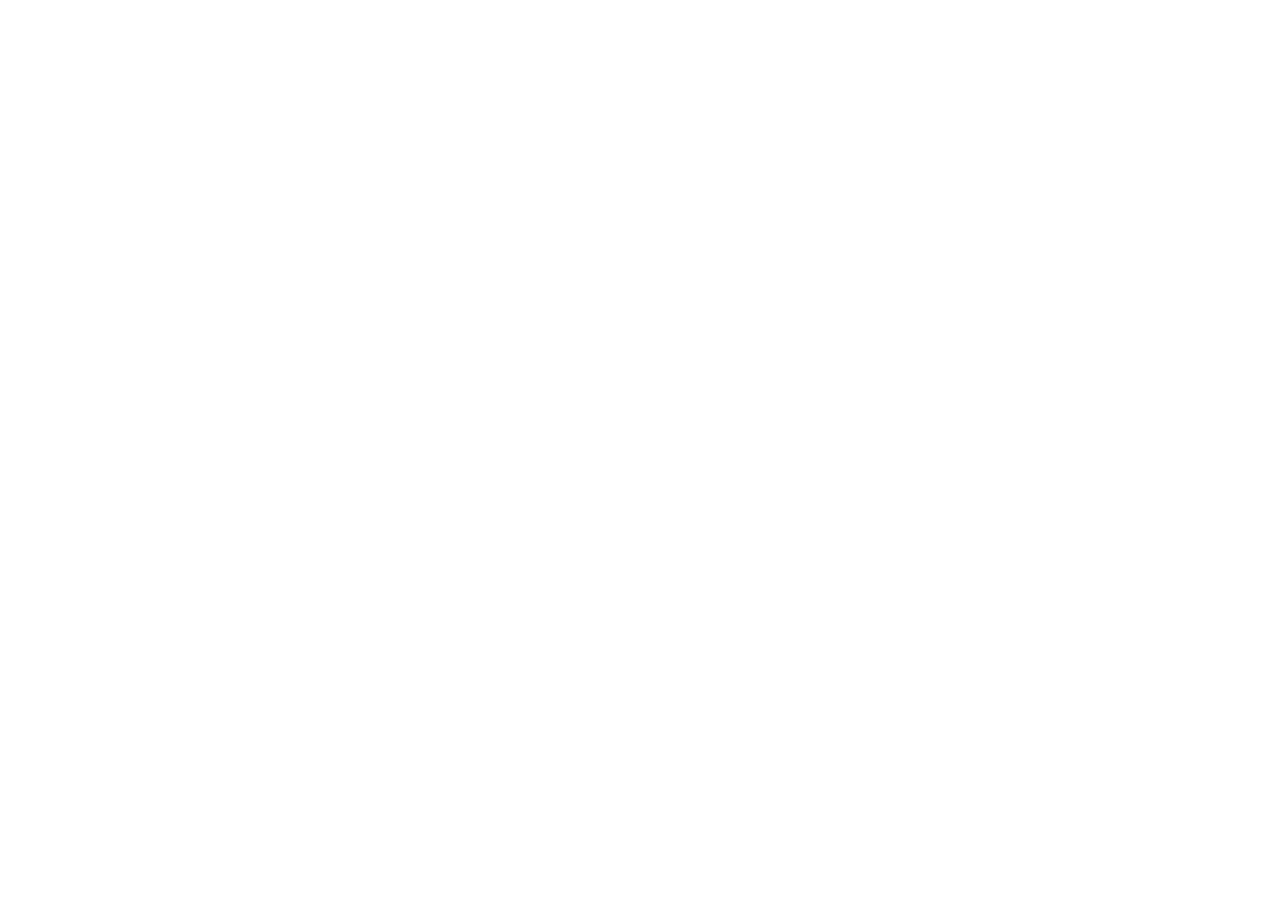
==== commit 2e9db139: "Updates" ====
--- a/index.html
+++ b/index.html
@@ -32,8 +32,8 @@
   <meta name="twitter:title" content="The XC Audit &amp; AI readiness Assessment| Execution Club">
   <meta property="og:description" content="A full audit that reveals where your business is structurally failing to execute.">
   <meta name="twitter:description" content="A full audit that reveals where your business is structurally failing to execute.">
-  <script type="module" crossorigin src="/assets/index-CHA7bWjM.js"></script>
-  <link rel="stylesheet" crossorigin href="/assets/index-D7uNINZm.css">
+  <script type="module" crossorigin src="/TMM_audit/assets/index-DumrK0G6.js"></script>
+  <link rel="stylesheet" crossorigin href="/TMM_audit/assets/index-D7uNINZm.css">
 </head>
 
   <body>
